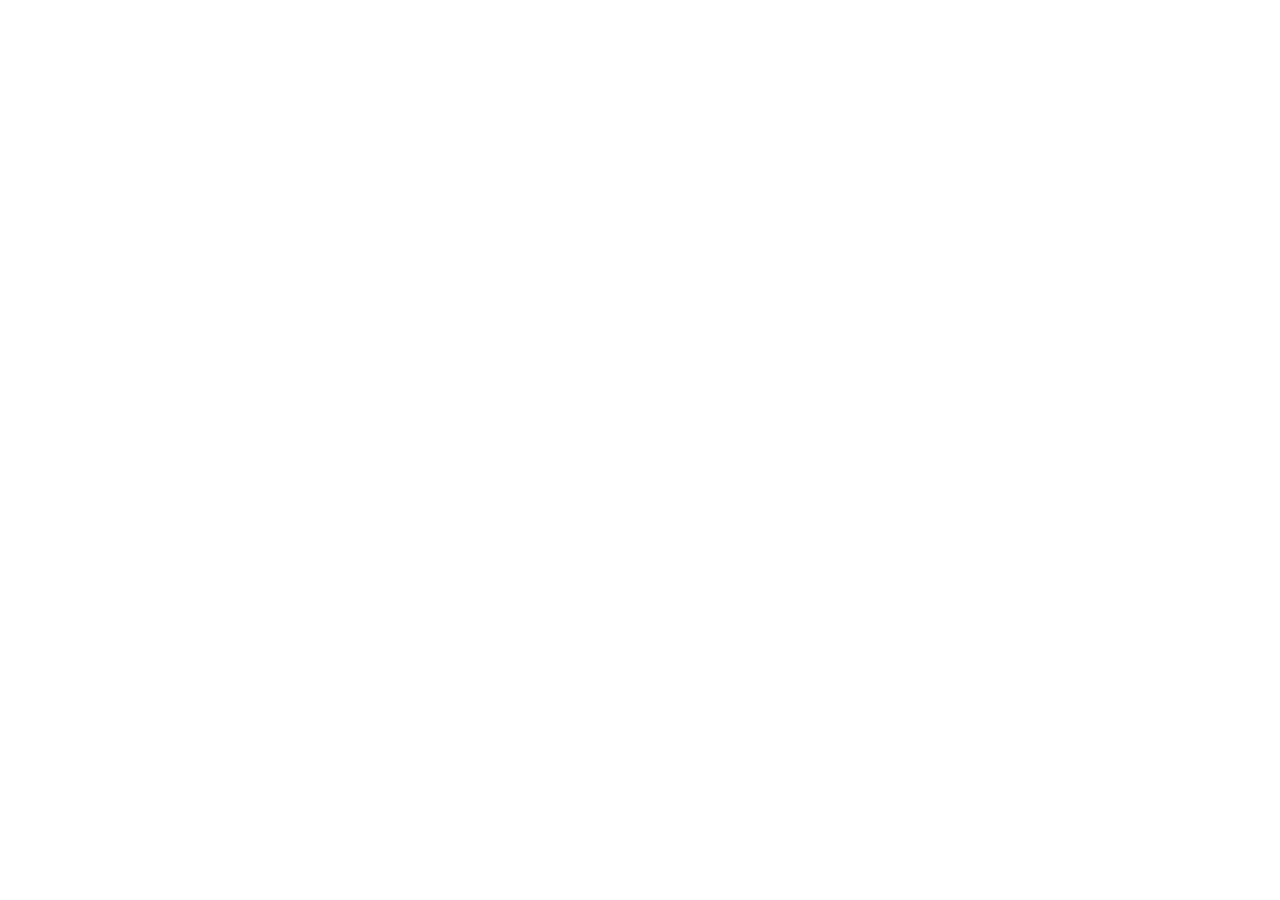
==== Assignments/A7-Task-Manager/index.html @ 922794fc "Rename folder added files" ====
<!DOCTYPE html>
<html lang="en">
<head>
    <meta charset="UTF-8">
    <meta name="viewport" content="width=device-width, initial-scale=1.0">
    <title>Task Manager</title>
    <link rel="stylesheet" href="style.css">
</head>
<body>
    <script src="script.js"></script>
</body>
</html>
---- Assignments/A7-Task-Manager/style.css ----
*{
    margin: 0;
    padding: 0;
    box-sizing: border-box;
}
html , body{
    height: 100%;
    width: 100%;
}
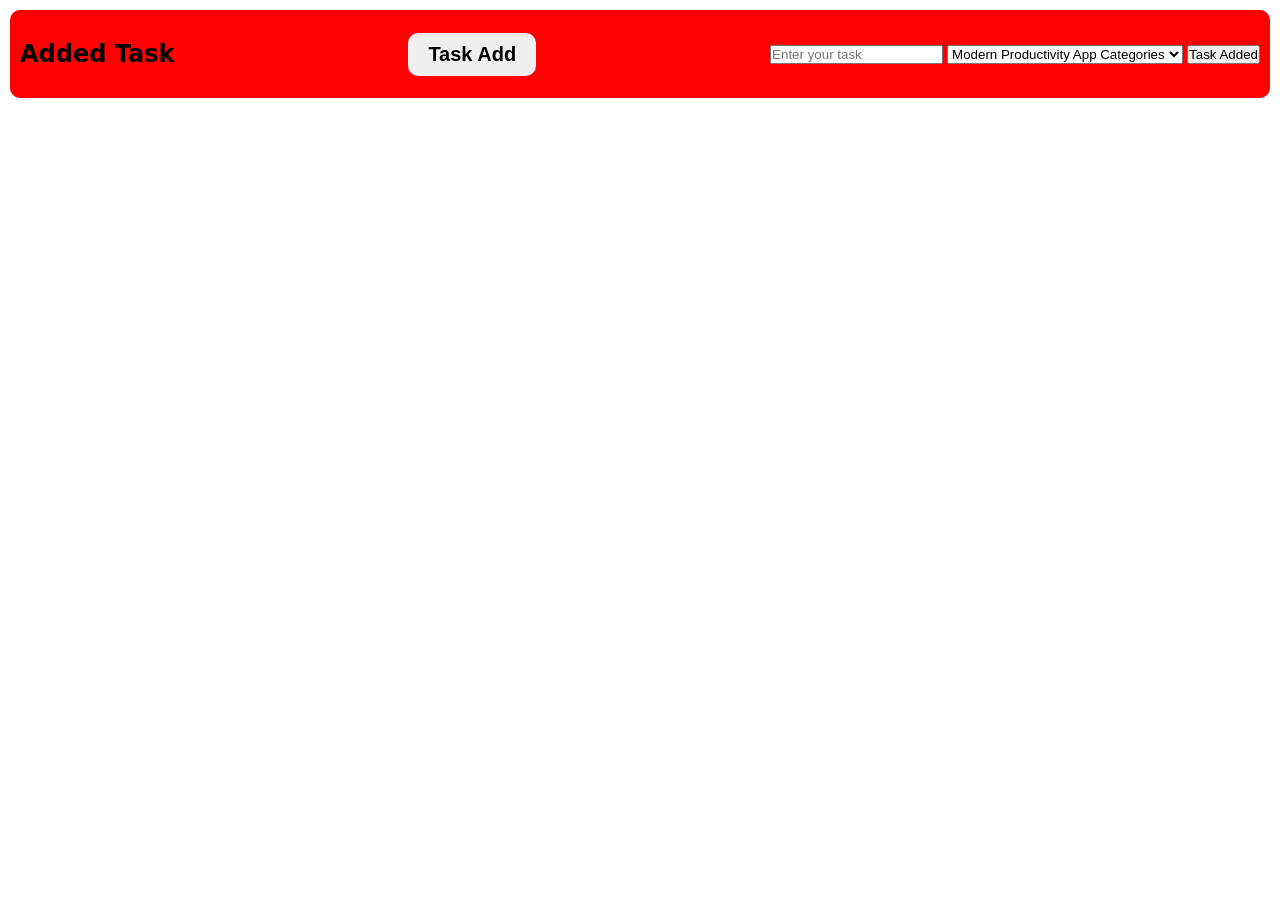
==== commit ffecf112: "Files added" ====
--- a/Assignments/A7-Task-Manager/index.html
+++ b/Assignments/A7-Task-Manager/index.html
@@ -1,12 +1,32 @@
-<!DOCTYPE html>
+<!doctype html>
 <html lang="en">
-<head>
-    <meta charset="UTF-8">
-    <meta name="viewport" content="width=device-width, initial-scale=1.0">
+  <head>
+    <meta charset="UTF-8" />
+    <meta name="viewport" content="width=device-width, initial-scale=1.0" />
     <title>Task Manager</title>
-    <link rel="stylesheet" href="style.css">
-</head>
-<body>
+    <link rel="stylesheet" href="style.css" />
+  </head>
+  <body>
+    <main>
+      <header>
+        <div class="main-heading">Added Task</div>
+        <div class="task-btn">
+          <button id="taskbtn">Task Add</button>
+        </div>
+        <div class="task-creation">
+          <form id="form">
+            <input type="text" placeholder="Enter your task" />
+            <select name="" id="">
+              <option value="">Modern Productivity App Categories</option>
+              <option value="">Modern Productivity App Categories</option>
+              <option value="">Modern Productivity App Categories</option>
+            </select>
+            <button>Task Added</button>
+          </form>
+        </div>
+      </header>
+    </main>
+
     <script src="script.js"></script>
-</body>
-</html>+  </body>
+</html>
--- a/Assignments/A7-Task-Manager/style.css
+++ b/Assignments/A7-Task-Manager/style.css
@@ -1,10 +1,56 @@
-*{
-    margin: 0;
-    padding: 0;
-    box-sizing: border-box;
+* {
+  margin: 0;
+  padding: 0;
+  box-sizing: border-box;
 }
-html , body{
-    height: 100%;
-    width: 100%;
+html,
+body {
+  height: 100%;
+  width: 100%;
 }
 
+main {
+  height: 100%;
+  width: 100%;
+  padding: 10px;
+}
+header {
+  width: 100%;
+  height: 10%;
+  background-color: red;
+  border-radius: 10px;
+  display: flex;
+  align-items: center;
+  justify-content: space-between;
+  padding: 10px;
+}
+
+.main-heading {
+  font-size: 1.5rem;
+  font-family:
+    system-ui,
+    -apple-system,
+    BlinkMacSystemFont,
+    "Segoe UI",
+    Roboto,
+    Oxygen,
+    Ubuntu,
+    Cantarell,
+    "Open Sans",
+    "Helvetica Neue",
+    sans-serif;
+    font-weight: 700;
+
+}
+.task-btn button{
+    font-size: 20px;
+    font-weight: 600;
+    padding: 10px 20px;
+    border-radius: 10px;
+    border: none;
+    cursor: pointer;
+}
+.task-btn button:hover {
+    background-color: black;
+    color: white;
+}
